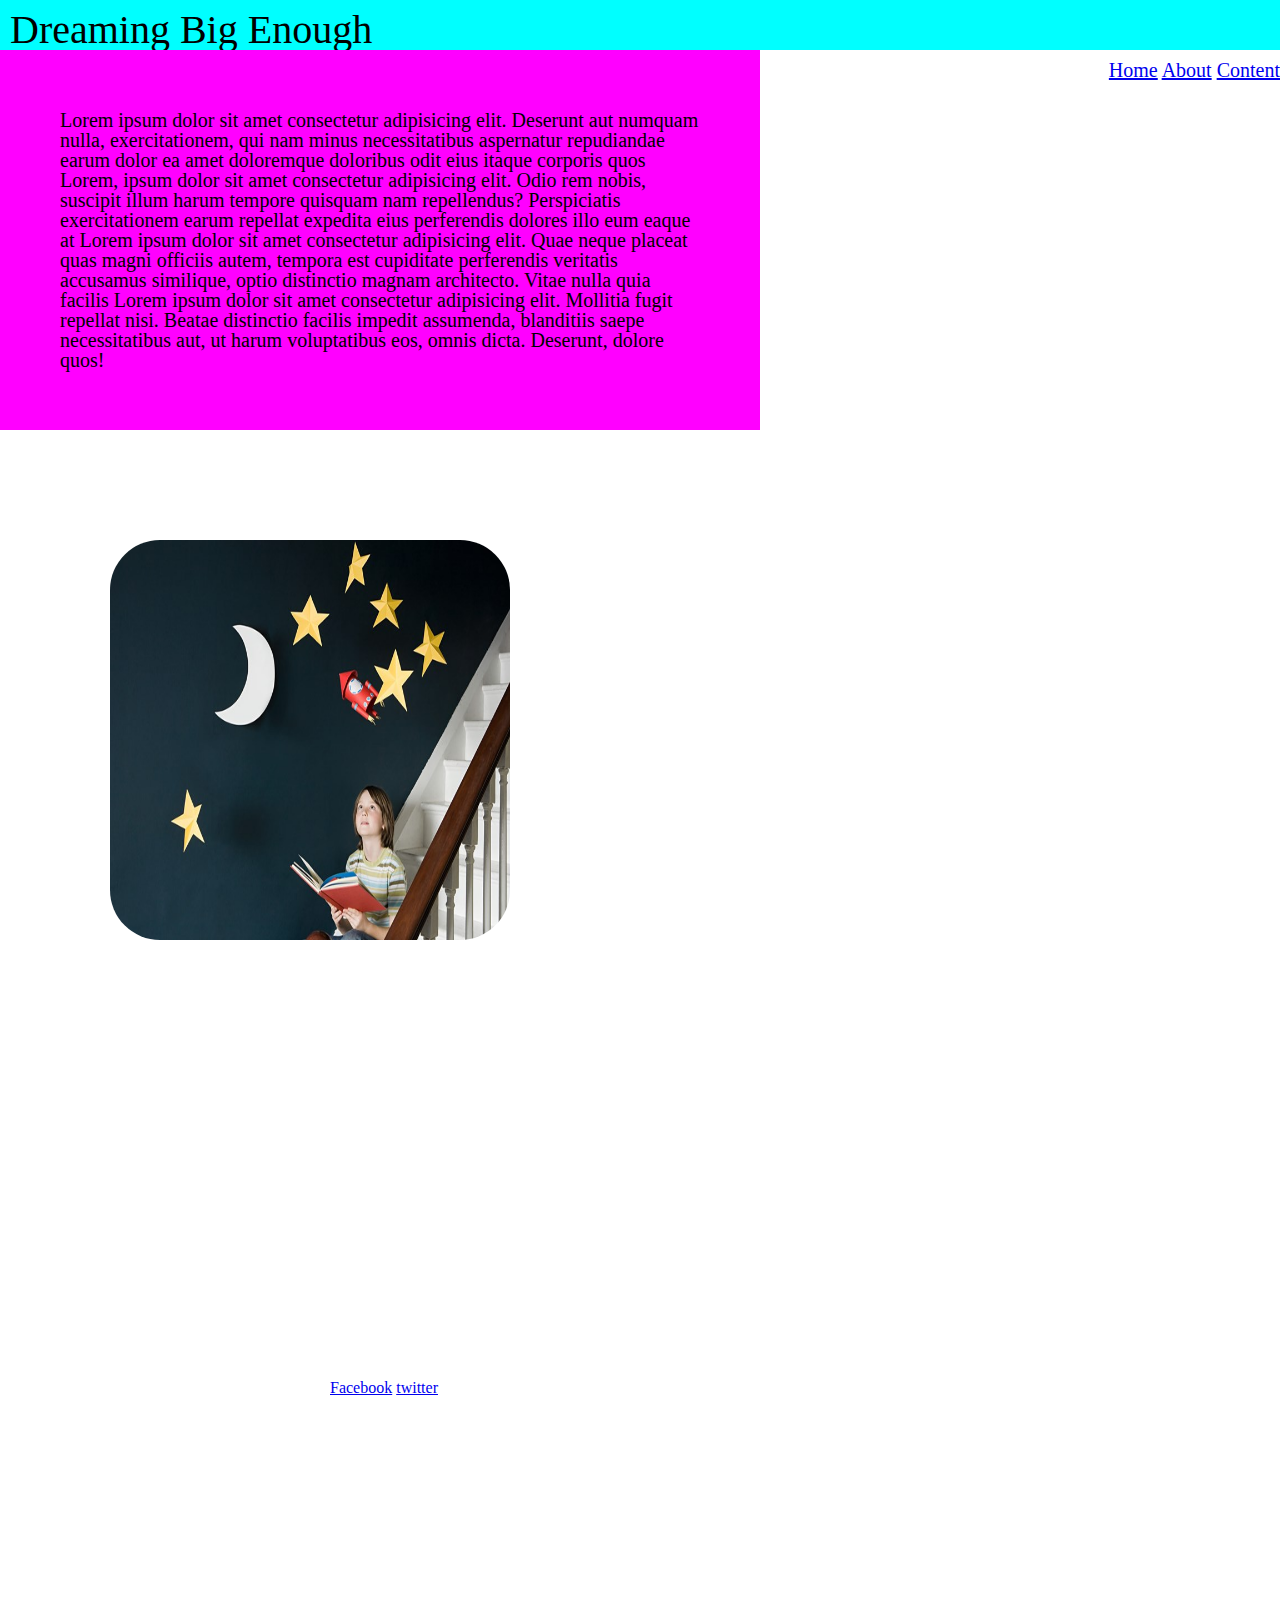
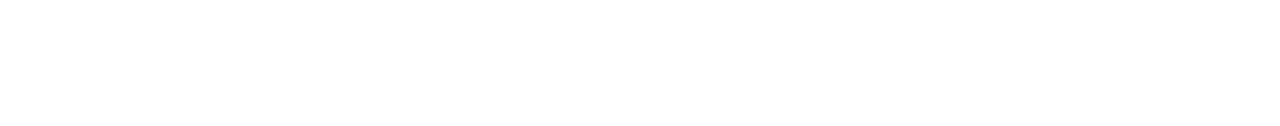
==== block-BHaaax/index.html @ 7cca2ab2 "Blog1" ====
<!-- 
### Exercise 1

1. Create a simple page having a header, main content, and a footer.

2. Inside the header keep the brand name to the left and all the navigation to the right.

3. Inside the main content take an article section having two columns. In the first column put a heading and some introductory text of the article and in the second column take an image. -->


<html lang="en">
<head>
    <meta charset="UTF-8">
    <meta http-equiv="X-UA-Compatible" content="IE=edge">
    <meta name="viewport" content="width=device-width, initial-scale=1.0">
    <title>project1</title>
    <link rel="stylesheet" href="./style.css">
</head>
<body>
    <header>
        <h1 class="tittle">Dreaming Big Enough</h1>
            <nav>
                <a href="#">Home</a>
                <a href="#">About</a>
                <a href="#">Content</a>
            </nav>
        </header>
        <main>
            <section>
                <article>
                    <p class="col">Lorem ipsum dolor sit amet consectetur adipisicing elit. Deserunt aut numquam nulla, exercitationem, qui nam minus necessitatibus aspernatur repudiandae earum dolor ea amet doloremque doloribus odit eius itaque corporis quos Lorem, ipsum dolor sit amet consectetur adipisicing elit. Odio rem nobis, suscipit illum harum tempore quisquam nam repellendus? Perspiciatis exercitationem earum repellat expedita eius perferendis dolores illo eum eaque at Lorem ipsum dolor sit amet consectetur adipisicing elit. Quae neque placeat quas magni officiis autem, tempora est cupiditate perferendis veritatis accusamus similique, optio distinctio magnam architecto. Vitae nulla quia facilis Lorem ipsum dolor sit amet consectetur adipisicing elit. Mollitia fugit repellat nisi. Beatae distinctio facilis impedit assumenda, blanditiis saepe necessitatibus aut, ut harum voluptatibus eos, omnis dicta. Deserunt, dolore quos!</p>
                </article>
                <div class="col">
                    <img src="young-child.png" alt="" class="image">
                </div>
                </section>
                <footer>
                    <a href="#">Facebook</a>
                    <a href="#">twitter</a>
                </footer>
        </main>
</body>
</html>
---- block-BHaaax/style.css ----
/* http://meyerweb.com/eric/tools/css/reset/ 
   v2.0 | 20110126
   License: none (public domain)
*/

html, body, div, span, applet, object, iframe,
h1, h2, h3, h4, h5, h6, p, blockquote, pre,
a, abbr, acronym, address, big, cite, code,
del, dfn, em, img, ins, kbd, q, s, samp,
small, strike, strong, sub, sup, tt, var,
b, u, i, center,
dl, dt, dd, ol, ul, li,
fieldset, form, label, legend,
table, caption, tbody, tfoot, thead, tr, th, td,
article, aside, canvas, details, embed, 
figure, figcaption, footer, header, hgroup, 
menu, nav, output, ruby, section, summary,
time, mark, audio, video {
	margin: 0;
	padding: 0;
	border: 0;
	font-size: 100%;
	font: inherit;
	vertical-align: baseline;
}
/* HTML5 display-role reset for older browsers */
article, aside, details, figcaption, figure, 
footer, header, hgroup, menu, nav, section {
	display: block;
}
body {
	line-height: 1;
}
ol, ul {
	list-style: none;
}
blockquote, q {
	quotes: none;
}
blockquote:before, blockquote:after,
q:before, q:after {
	content: '';
	content: none;
}
table {
	border-collapse: collapse;
	border-spacing: 0;
}

/*custom*/
header{
    background-color: aqua;
    height: 50px;
}

h1{
    /* float: left; */
    font-size: 40px;
    padding: 10px;
}
nav{
    float: right;
    font-size: 20px;
    

}
p {
    background-color: fuchsia;
    font-size: 20px;
}
img{
    width: 400px;
    height: 400px;
    text-align: right;
    border-radius: 20%;
    padding: 50px;


}
footer{
   
    padding: 300px;
    margin: 30px;

}

.col{
    display: inline-block;
    width: 50%;
    vertical-align: top;
    padding: 60px;
}
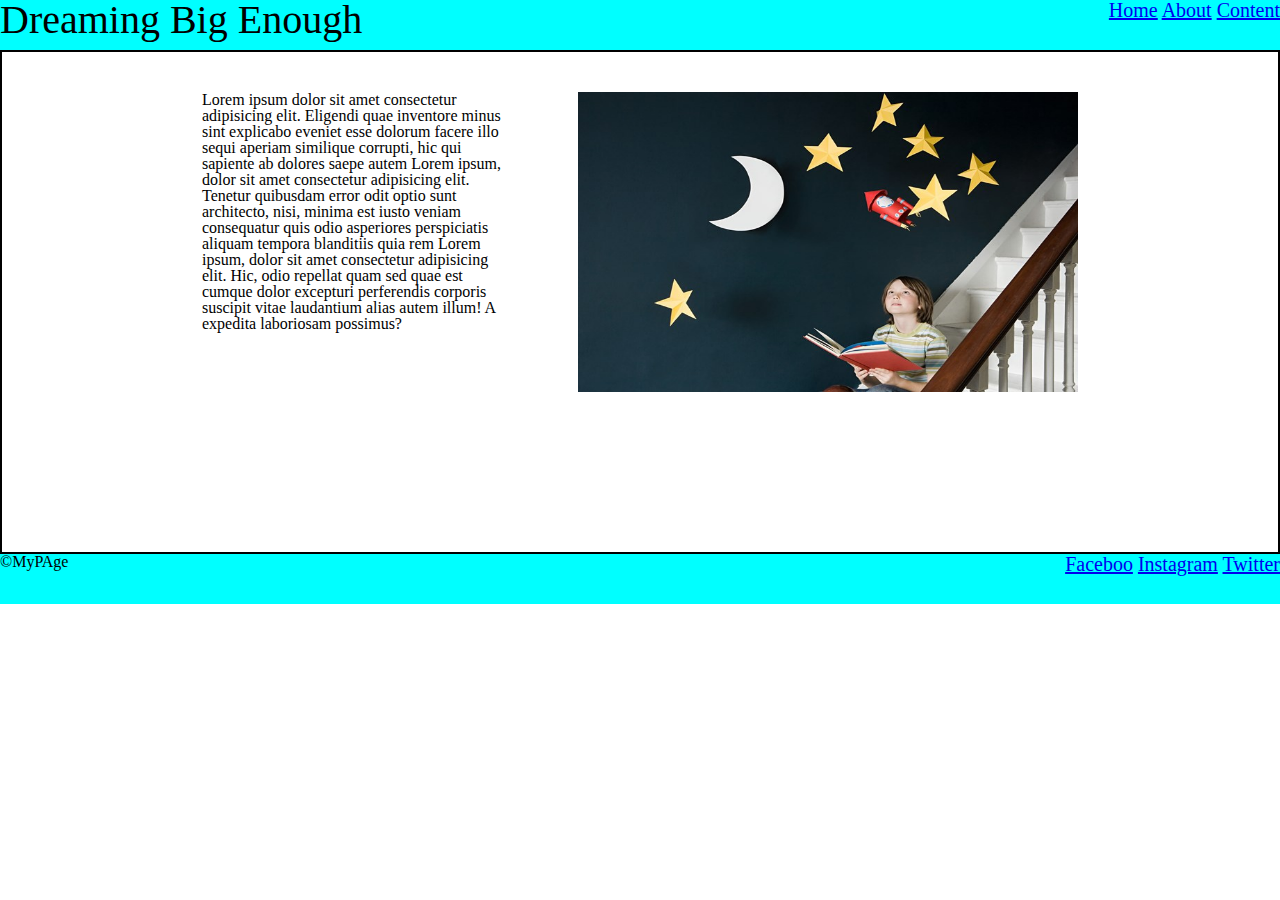
==== commit 9ecb2da3: "blog1" ====
--- a/block-BHaaax/index.html
+++ b/block-BHaaax/index.html
@@ -13,7 +13,7 @@
     <meta charset="UTF-8">
     <meta http-equiv="X-UA-Compatible" content="IE=edge">
     <meta name="viewport" content="width=device-width, initial-scale=1.0">
-    <title>project1</title>
+    <title>Blog1</title>
     <link rel="stylesheet" href="./style.css">
 </head>
 <body>
@@ -26,18 +26,20 @@
             </nav>
         </header>
         <main>
-            <section>
-                <article>
-                    <p class="col">Lorem ipsum dolor sit amet consectetur adipisicing elit. Deserunt aut numquam nulla, exercitationem, qui nam minus necessitatibus aspernatur repudiandae earum dolor ea amet doloremque doloribus odit eius itaque corporis quos Lorem, ipsum dolor sit amet consectetur adipisicing elit. Odio rem nobis, suscipit illum harum tempore quisquam nam repellendus? Perspiciatis exercitationem earum repellat expedita eius perferendis dolores illo eum eaque at Lorem ipsum dolor sit amet consectetur adipisicing elit. Quae neque placeat quas magni officiis autem, tempora est cupiditate perferendis veritatis accusamus similique, optio distinctio magnam architecto. Vitae nulla quia facilis Lorem ipsum dolor sit amet consectetur adipisicing elit. Mollitia fugit repellat nisi. Beatae distinctio facilis impedit assumenda, blanditiis saepe necessitatibus aut, ut harum voluptatibus eos, omnis dicta. Deserunt, dolore quos!</p>
-                </article>
-                <div class="col">
-                    <img src="young-child.png" alt="" class="image">
-                </div>
-                </section>
-                <footer>
-                    <a href="#">Facebook</a>
-                    <a href="#">twitter</a>
-                </footer>
+            <article>
+                <p>Lorem ipsum dolor sit amet consectetur adipisicing elit. Eligendi quae inventore minus sint explicabo eveniet esse dolorum facere illo sequi aperiam similique corrupti, hic qui sapiente ab dolores saepe autem Lorem ipsum, dolor sit amet consectetur adipisicing elit. Tenetur quibusdam error odit optio sunt architecto, nisi, minima est iusto veniam consequatur quis odio asperiores perspiciatis aliquam tempora blanditiis quia rem Lorem ipsum, dolor sit amet consectetur adipisicing elit. Hic, odio repellat quam sed quae est cumque dolor excepturi perferendis corporis suscipit vitae laudantium alias autem illum! A expedita laboriosam possimus?</p>
+            </article>
+            <aside>
+                <img src="young-child.png" alt="">
+            </aside>
         </main>
+        <footer>
+         <small>&copy;MyPAge</small>
+         <nav>
+            <a href="#">Faceboo</a>
+            <a href="#">Instagram</a>
+            <a href="#">Twitter</a>
+        </nav>
+        </footer>
 </body>
 </html>--- a/block-BHaaax/style.css
+++ b/block-BHaaax/style.css
@@ -54,41 +54,47 @@
 }
 
 h1{
-    /* float: left; */
+    float: left;
     font-size: 40px;
-    padding: 10px;
+    /* padding: 10px; */
 }
 nav{
     float: right;
     font-size: 20px;
+    margin-top: 0 auto;
     
 
 }
-p {
-    background-color: fuchsia;
-    font-size: 20px;
+main{
+    height: 500px;
+    border: 2px solid black;
+}
+article{
+    width:300px;
+    height: 400px;
+    
+    float: left;
+    margin-left: 200px;
+    margin-top: 40px;
+}
+aside{
+    width:500px;
+    height: 400px;
+    
+    float: right;
+    margin-right: 200px;
+    margin-top: 40px;
 }
 img{
-    width: 400px;
-    height: 400px;
-    text-align: right;
-    border-radius: 20%;
-    padding: 50px;
-
-
-}
-footer{
-   
-    padding: 300px;
-    margin: 30px;
-
+    width: 500px;
+    height:300px;
 }
 
-.col{
-    display: inline-block;
-    width: 50%;
-    vertical-align: top;
-    padding: 60px;
+footer{
+    background-color: aqua;
+    height: 50px;
+}
+small{
+    float: left;
 }
 
-
